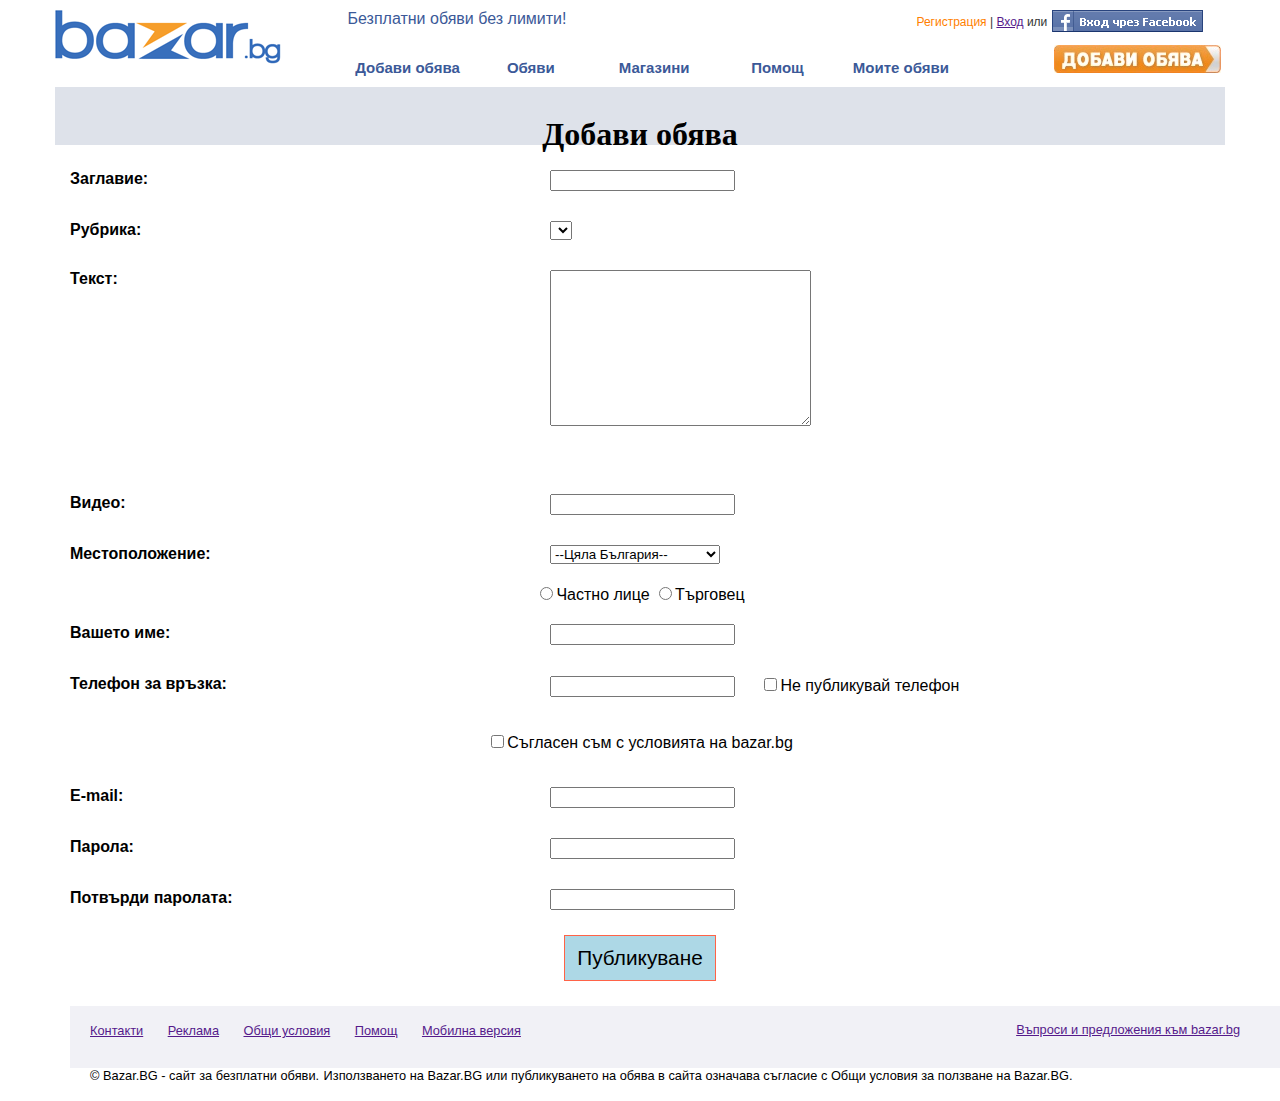
==== assets/html/dobaviObqva.html @ 4493ddc6 "modified home page, added new page" ====
<!DOCTYPE html>
<html lang="en">

<head>
    <meta charset="UTF-8">
    <meta name="viewport" content="width=device-width, initial-scale=1.0">
    <meta http-equiv="X-UA-Compatible" content="ie=edge">
    <title>Добави обява</title>
    <link rel="stylesheet" href="../css/reset.css" />
    <link rel="stylesheet" href="../css/styleObqva.css" />
</head>

<body>
    <div id="wrapper">

        <header>
            <div id="logo">
                <a href=""><img src="../images/logo.png" alt="bazar.bg" /></a>
            </div>
            <div id="searchLogin">
                <div class="login">
                    <span id="obqva">
                    <a id="bezplatnaObqva" href=""> Безплатни обяви без лимити!</a>
                    </span>
                    <span id="reg">
                    <span id="vhod">
                    <a  title="" href="" id="registraciq">Регистрация</a> |
					<a title="" href="" id= "enter">Вход</a>
					или  </span>
                    <spanid="fb">
                        <a href=""><img class="fbLogin" src="../images/fb_login.png" alt="вход през Фейсбук"></a>
                        </span>
                        </span>
                        </span>
                </div>
                <div class="search">
                     <div><a class="nav" href="">Добави обява</a></div>
                     <div><a class="nav" href="">Обяви</a></div>
                     <div><a class="nav" href="">Магазини</a></div>
                     <div><a class="nav" href="">Помощ</a></div>
                     <div><a class="nav" href="">Моите обяви</a></div>
                     <div ><a id="dobaviObqva" href="">
                        <img src="../images/dobaviObqva.jpg" alt="Добави обява!"></a>
                </div>
            </div>
        </header>

        <div id="dobaviObqwa">
            <h1>Добави обява</h1>
        </div>
        <div>
            <form action="">
                <div class="label-input">
                    <div class="label">
                        <label for="title">Заглавие:</label>
                    </div>
                    <div class="input">
                        <input type="text" id="title" name="title">
                    </div>
                </div>
                <div class="label-input">
                    <div class="label">
                        <label for="rubrika">Рубрика:</label>
                    </div>
                    <div class="input">
                        <select name="rubrika" id="rubrika"></select>
                    </div>
                </div>
                <div class="label-input">
                    <div class="label">
                        <label for="productDescription">Текст:</label>
                    </div>
                    <div class="textarea">
                        <textarea name="description" id="productDescription" cols="30" rows="10"></textarea>
                    </div>
                </div>
                <div class="label-input">
                    <!--Място за картинка на продукта!!!-->
                    <div class="label">
                        <label for="productImg"></label>
                    </div>
                </div>
                <div class="label-input">
                    <div class="label">
                        <label for="video">Видео:</label>
                    </div>
                    <div class="input">
                        <input type="text/url" id="video" />
                    </div>
                </div>
                <div class="label-input">
                    <div class="label">
                        <label for="oblast">Местоположение:</label>
                    </div>
                    <div class="select">
                        <select name="oblast" id="oblast">
                <option value="">--Цяла България--</option>
                <option value="">гр. София</option>
                <option value="">гр. Бургас</option>
                <option value="">гр. Варна</option>
                <option value="">гр. Пловдив</option>
                <option value="">гр. Русе</option>
                <option value="">гр. Благоевград</option>
                <option value="">област Блогоевград</option>
                <option value="">област Бургас</option>
                <option value="">област Варна</option>
                <option value="">гр. Велико Търново</option>
                <option value="">област Велико Търново</option>
                <option value="">гр. Видин</option>
                <option value="">област Видин</option>
                <option value="">гр. Враца</option>
                <option value="">област Враца</option>
                <option value="">гр. Габрово</option>
                <option value="">област Габрово</option>
                <option value="">гр. Добрич</option>
                <option value="">област Добрич</option>
                <option value="">гр. Кърджали</option>
                <option value="">област Кърджали</option>
                <option value="">гр. Кюстендил</option>
                <option value="">област Кюстендил</option>
                <option value="">гр. Ловеч</option>
                <option value="">област Ловеч</option>
                <option value="">гр. Монтана</option>
                <option value="">област Монтана</option>
                <option value="">гр.Пазарджик</option>
                <option value="">област Пазарджик</option>
                <option value="">гр. Перник</option>
                <option value="">област Перник</option>
                <option value="">гр. Плевен</option>
                <option value="">област Плевен</option>
                <option value="">област Пловдив</option>
                <option value="">гр. Разград</option>
                <option value="">облад Разград</option>
                <option value="">област Русе</option>
                <option value="">гр. Силистра</option>
                <option value="">област Силистра</option>
                <option value="">гр. Сливен</option>
                <option value="">област Сливен</option>
                <option value="">гр. Смолян</option>
                <option value="">област Смолян</option>
                <option value="">гр. Стара Загора</option>
                <option value="">област Стара Загора</option>
                <option value="">гр. Търговище</option>
                <option value="">област Търговище</option>
                <option value="">гр. Хасково</option>
                <option value="">област Хасково</option>
                <option value="">гр. Шумен</option>
                <option value="">област Шумен</option>
                <option value="">гр. Ямбол</option>
                <option value="">област Ямбол</option>
                <option value="">Извън страната</option>
                </select>
                    </div>
                </div>
                <div class="radioButtons">
                    <input type="radio" value="" name="typeOfPerson">Частно лице</input>
                    <input type="radio" value="" name="typeOfPerson">Търговец</input>
                </div>
                <div class="label-input">
                    <div class="label">
                        <label for="name">Вашето име:</label>
                    </div>
                    <div class="input">
                        <input type="text" id="name" value="" />
                    </div>
                </div>
                <div class="label-input">
                    <div class="label">
                        <label for="phone">Телефон за връзка:</label>
                    </div>
                    <div class="input">
                        <input type="number" id="phone" value="" />
                        <input type="checkbox" value="isNum">Не публикувай телефон</input>
                    </div>
                </div>
                <div id="agreement">
                    <input type="checkbox" value="isAgree">Съгласен съм с условията на bazar.bg</input>
                </div>
                <div class="label-input">
                    <div class="label">
                        <label for="e-mail">E-mail:</label>
                    </div>
                    <div class="input">
                        <input type="text" id="e-mail" value="" />
                    </div>
                </div>
                <div class="label-input">
                    <div class="label">
                        <label for="password">Парола:</label>
                    </div>
                    <div class="input">
                        <input type="password" id="password" value="" />
                    </div>
                </div>
                <div class="label-input">
                    <div class="label">
                        <label for="repeatPassword">Потвърди паролата:</label>
                    </div>
                    <div class="input">
                        <input type="password" id="repeatPassword" value="" />
                    </div>
                </div>
                <div id="button">
                    <button type="submit">Публикуване</button>
                </div>
            </form>
        </div>
        <footer>
            <div id="linksDiv">
                <a href="">Контакти</a>
                <a href="">Реклама</a>
                <a href="">Общи условия</a>
                <a href="">Помощ</a>
                <a href="">Мобилна версия</a>
                <a id="specialFooterLink" href="">Въпроси и предложения към bazar.bg</a>
            </div>
            <p>
                © Bazar.BG - сайт за безплатни обяви.
            </p>
            <p>
                Използването на Bazar.BG или публикуването на обява в сайта означава съгласие с Общи условия за ползване на Bazar.BG.
            </p>
        </footer>
    </div>
</body>

</html>
---- assets/css/styleObqva.css ----
body {
    font-family: Verdana,Geneva,sans-serif;
}
#wrapper {
    width: 1170px;
    margin: auto;
    box-sizing: border-box;
}
/*!!!*/
div#titleRegistraciq {
    background: none repeat scroll 0 0 #E3EBF0;
    border-radius: 5px 5px 5px 5px;
    font-size: 15px;
    font-weight: bold;
    margin-bottom: 15px;
    padding: 5px 18px 7px;
    margin-top: 20px;
    font-family: Verdana,Geneva,sans-serif;
    font-size: 15px;
    color: #333333;
}
/* header */
header {
    box-sizing: border-box;
    /*background-color: #fff;*/
    color : rgb(51,51,51);
    display: block;
    font-family: Verdana, Geneva, sans-serif;
    font-size: 12px;
    margin-top: 10px;
    position: relative;
    height: 72px;
    width: 1170px;
}

div.login {
    display: inline-block;
    box-sizing: border-box;
}
div.search {
    margin-top: 10px;
}
/*div.search> img {
    float: left;
}*/
#searchLogin {
    box-sizing: border-box;
    width: 75%;
    float: right;
}
#logo {
    box-sizing: border-box;
    width: 25%;
    float: left;
}
div.search > div {
    display: inline-block;
    height: 23px;
    text-align: center;
    width: 120px;
}
a.nav {
  /*width: 90px;*/
  /*margin-right: 34px;*/
  display: inline-block;
  color: #3b5998;
  font-size: 15px;
  font-weight: bold;
  text-decoration: none;
  
  text-align: center;
}
a.nav:hover {
    text-decoration: underline;
}
span#obqva {
    vertical-align: middle;
    margin-right: 350px;
    box-sizing: border-box;
    float: left;
}

#obqva > a {
    color: #3b5998;
    cursor: pointer;
    text-decoration: none;
    font-size: 16px;
    font-family: Arial, Helvetica, sans-serif;
}
#registraciq {
    color: #ff7f00;
    text-decoration: none;
}
#registraciq:hover {
    text-decoration: underline;
}
#enter {
    text-decoration: underline;
}
#enter:hover {
    color: #ff7f00;
    text-decoration: none;
}

#fb {
    margin-left: 5px;
    float:right;
}
span#vhod {
    padding-top: 5px;
    box-sizing: border-box;
    vertical-align: middle;
    float: left;
    padding-right: 5px;
}
#vhod > img {
     width:151;
     height:22;
     vertical-align: middle;
}

#bezplatnaObqva {
    color: #3b5998;
    text-decoration: none;
    font-size: 13px;
}
#bezplatnaObqva:hover {
    color: #f7941e;
    text-decoration: underline;
}
a#dobaviObqva {
    margin-top: 10px;
    margin-left: 90px;
}
/*do not change*/
#dobaviObqwa{
    width: 100%;
    height: 50px;
    background-color: #dee2ea;
    margin-top: 5px;
    margin-bottom: 10px;
    padding-top: 8px;
}
#dobaviObqwa > h1{
    font-family: cursive;
    font-size: 2em;
    text-align: center;
}
.label-input{
    display: inline-block;
    width: 100%;
    margin: 15px;
}
.label{
    display: block;
    float: left;
    width: 480px;
    font-weight: 800;
} 
.input{
    display: block;
    align-content: center;
}
.radioButtons{
    margin: 5px;
    text-align: center;
}
#phone + input{
    margin-left: 25px;
}
#agreement{
    text-align: center;
    margin: 20px;
}
#button{
    display: inline-block;
    width: 100%;
    text-align: center;
    margin: 10px 0px;
}
#button > button{
    border: 1px solid tomato;
    background-color: lightblue;
    padding: 10px 12px;
    font-size: 1.3em;
}
footer {
    display: inline-block;
    width: 100%;
    height: 2em;
    align-content: center;
    line-height: 1.1em;
    padding: 15px 20px;
    margin: 15px;
    margin-bottom: 25px;
    background-color: #f1f1f6;
}
#linksDiv{
    display: inline-block;
    width: 100%;
    align-content: center;
    margin-bottom: 15px;
}
#linksDiv > a {
    font-size: 0.8em;
    display: inline-block;
    margin-right: 20px;
    font-family: Verdana, Tahoma, sans-serif;
}
footer > p{
    display: inline-block;
    font-family: Verdana, Tahoma, sans-serif;
    font-size: 0.8em;
}
#specialFooterLink{
    float:right;
}
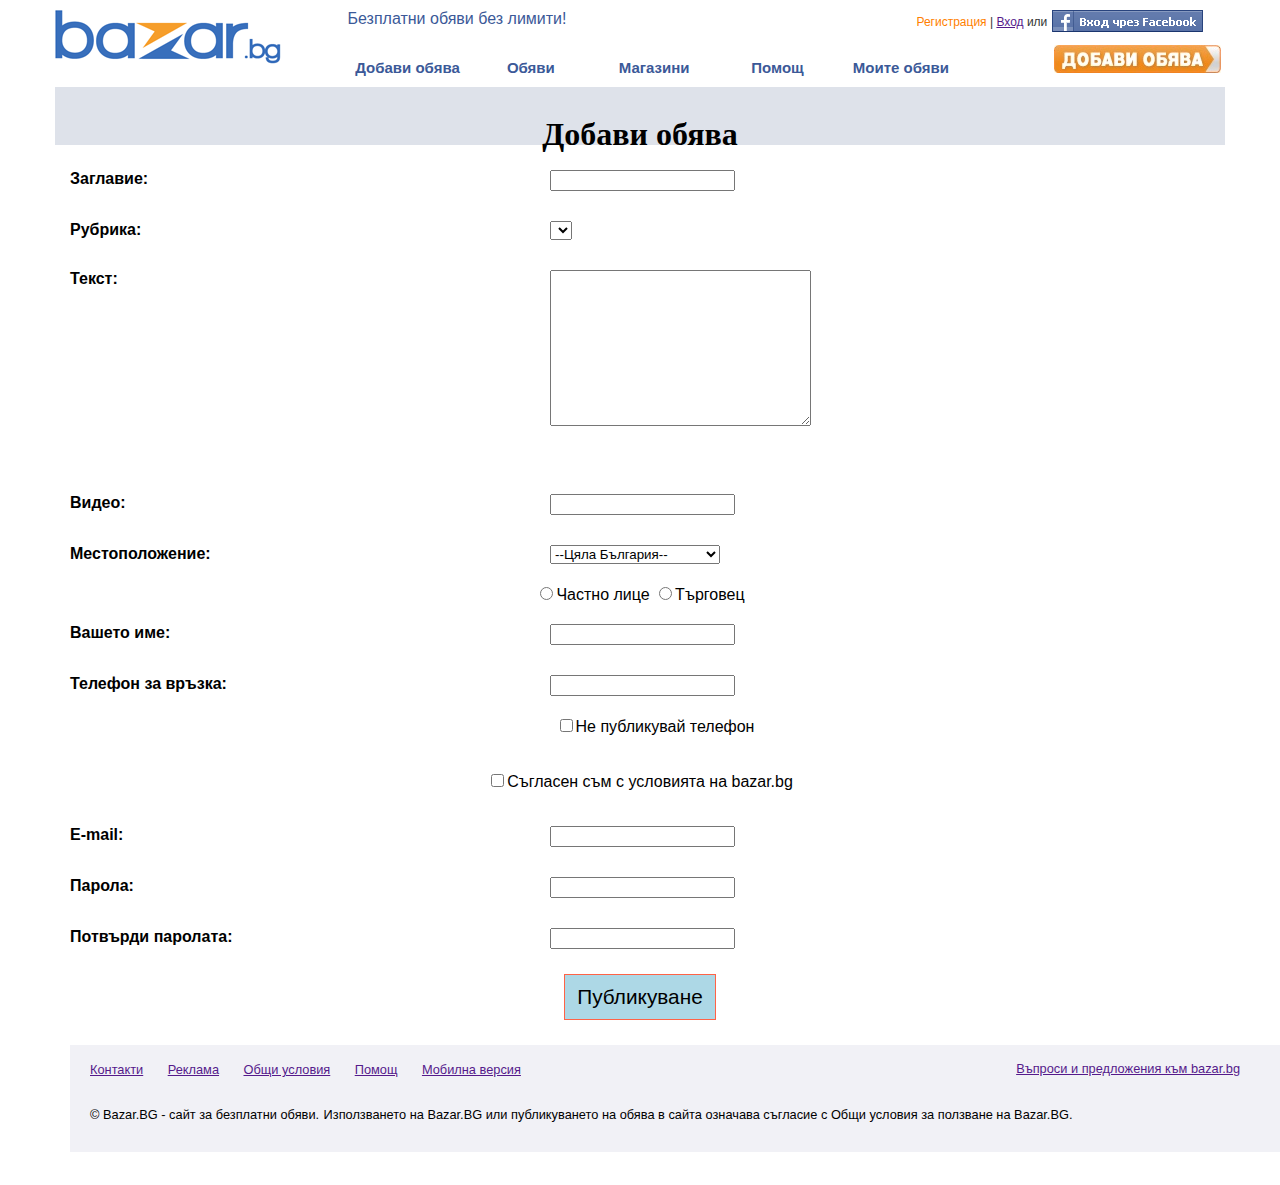
==== commit 313c01df: "reworked obqva and added event listeners" ====
--- a/assets/html/dobaviObqva.html
+++ b/assets/html/dobaviObqva.html
@@ -34,15 +34,16 @@
                         </span>
                 </div>
                 <div class="search">
-                     <div><a class="nav" href="">Добави обява</a></div>
-                     <div><a class="nav" href="">Обяви</a></div>
-                     <div><a class="nav" href="">Магазини</a></div>
-                     <div><a class="nav" href="">Помощ</a></div>
-                     <div><a class="nav" href="">Моите обяви</a></div>
-                     <div ><a id="dobaviObqva" href="">
-                        <img src="../images/dobaviObqva.jpg" alt="Добави обява!"></a>
-                </div>
-            </div>
+                    <div><a class="nav" href="">Добави обява</a></div>
+                    <div><a class="nav" href="">Обяви</a></div>
+                    <div><a class="nav" href="">Магазини</a></div>
+                    <div><a class="nav" href="">Помощ</a></div>
+                    <div><a class="nav" href="">Моите обяви</a></div>
+                    <div>
+                        <a id="dobaviObqva" href="">
+                            <img src="../images/dobaviObqva.jpg" alt="Добави обява!"></a>
+                    </div>
+                </div>
         </header>
 
         <div id="dobaviObqwa">
@@ -57,6 +58,7 @@
                     <div class="input">
                         <input type="text" id="title" name="title">
                     </div>
+                    <div class="hidden" id="titleHiddenDiv">Заглавието трябва дава кратка, точна и ясна информация за предлаганата стока или услуга.</div>
                 </div>
                 <div class="label-input">
                     <div class="label">
@@ -72,6 +74,7 @@
                     </div>
                     <div class="textarea">
                         <textarea name="description" id="productDescription" cols="30" rows="10"></textarea>
+                        <div class="hidden" id="descriptionHiddenDiv">Текстът на обявата трябва подробно да описва предлаганият продукт или услуга.</div>
                     </div>
                 </div>
                 <div class="label-input">
@@ -87,6 +90,7 @@
                     <div class="input">
                         <input type="text/url" id="video" />
                     </div>
+                    <div class="hidden" id="videoHiddenDiv">Напишете или поставете адреса на видеито от YouTube.</div>
                 </div>
                 <div class="label-input">
                     <div class="label">
@@ -151,6 +155,7 @@
                 <option value="">Извън страната</option>
                 </select>
                     </div>
+                    <div class="hidden" id="oblastHiddenDiv">Изберете област</div>
                 </div>
                 <div class="radioButtons">
                     <input type="radio" value="" name="typeOfPerson">Частно лице</input>
@@ -163,6 +168,7 @@
                     <div class="input">
                         <input type="text" id="name" value="" />
                     </div>
+                    <div class="hidden" id="nameHiddenDiv">Въведете вашето име или име на фирма.</div>
                 </div>
                 <div class="label-input">
                     <div class="label">
@@ -170,7 +176,10 @@
                     </div>
                     <div class="input">
                         <input type="number" id="phone" value="" />
-                        <input type="checkbox" value="isNum">Не публикувай телефон</input>
+                    </div>
+                    <div class="hidden" id="phoneHiddenDiv">Въведете телефон за връзка.</div>
+                    <div id="phoneCheckbox">
+                    <input type="checkbox" value="isNum">Не публикувай телефон</input>
                     </div>
                 </div>
                 <div id="agreement">
@@ -183,6 +192,7 @@
                     <div class="input">
                         <input type="text" id="e-mail" value="" />
                     </div>
+                    <div class="hidden" id="e-mailHiddenDiv">Въведете валиден E-mail.</div>
                 </div>
                 <div class="label-input">
                     <div class="label">
@@ -191,6 +201,7 @@
                     <div class="input">
                         <input type="password" id="password" value="" />
                     </div>
+                    <div class="hidden" id="passwordHiddenDiv">Въведете парола.</div>
                 </div>
                 <div class="label-input">
                     <div class="label">
@@ -221,7 +232,8 @@
                 Използването на Bazar.BG или публикуването на обява в сайта означава съгласие с Общи условия за ползване на Bazar.BG.
             </p>
         </footer>
-    </div>
+        </div>
+        <script src="../JS/dobaviObqva.js"></script>
 </body>
 
 </html>--- a/assets/css/styleObqva.css
+++ b/assets/css/styleObqva.css
@@ -184,10 +184,58 @@
     padding: 10px 12px;
     font-size: 1.3em;
 }
+.hidden{
+    display: inline-block;
+    width: 200px;
+    font-family: sans-serif;
+    position: absolute;
+    border-radius: 5px;
+    background-color:darkorange;
+    color: white;
+    padding: 5px;
+    left: 850px;
+}
+#titleHiddenDiv{
+    top: 155px;
+    display: none;
+}
+#descriptionHiddenDiv{
+    top: 300px;
+    display: none;
+}
+#videoHiddenDiv{
+    top: 470px;
+    display: none;
+}
+#oblastHiddenDiv{
+    top: 540px;
+    display: none;
+}
+#nameHiddenDiv{
+    top: 605px;
+    display: none;
+}
+#phoneCheckbox{
+    text-align: center;
+    margin: 20px;
+    margin-bottom: 0px;
+}
+#phoneHiddenDiv{
+    top: 658px;
+    display: none;
+}
+#e-mailHiddenDiv{
+    top:812px;
+    display: none;
+}
+#passwordHiddenDiv{
+    top: 865px;
+    display: none;
+}
 footer {
     display: inline-block;
     width: 100%;
-    height: 2em;
+    height: auto;
     align-content: center;
     line-height: 1.1em;
     padding: 15px 20px;
